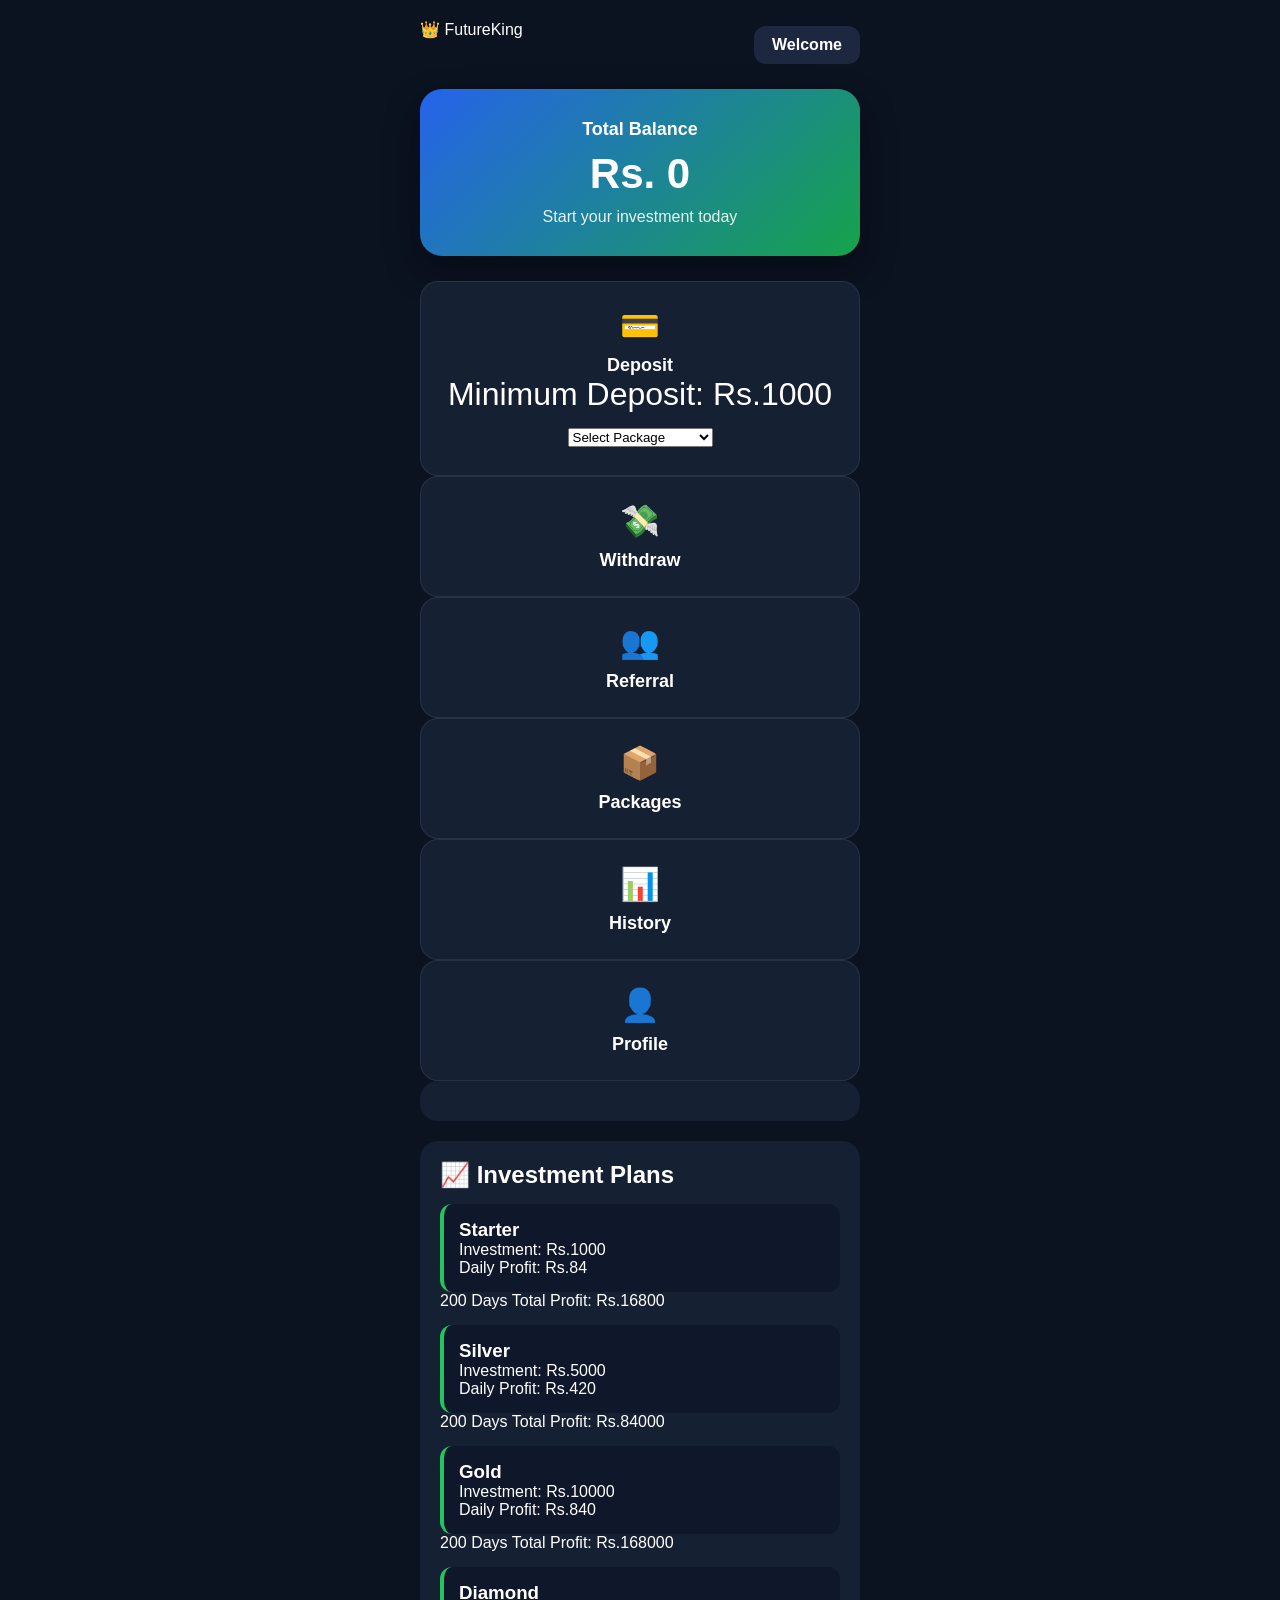
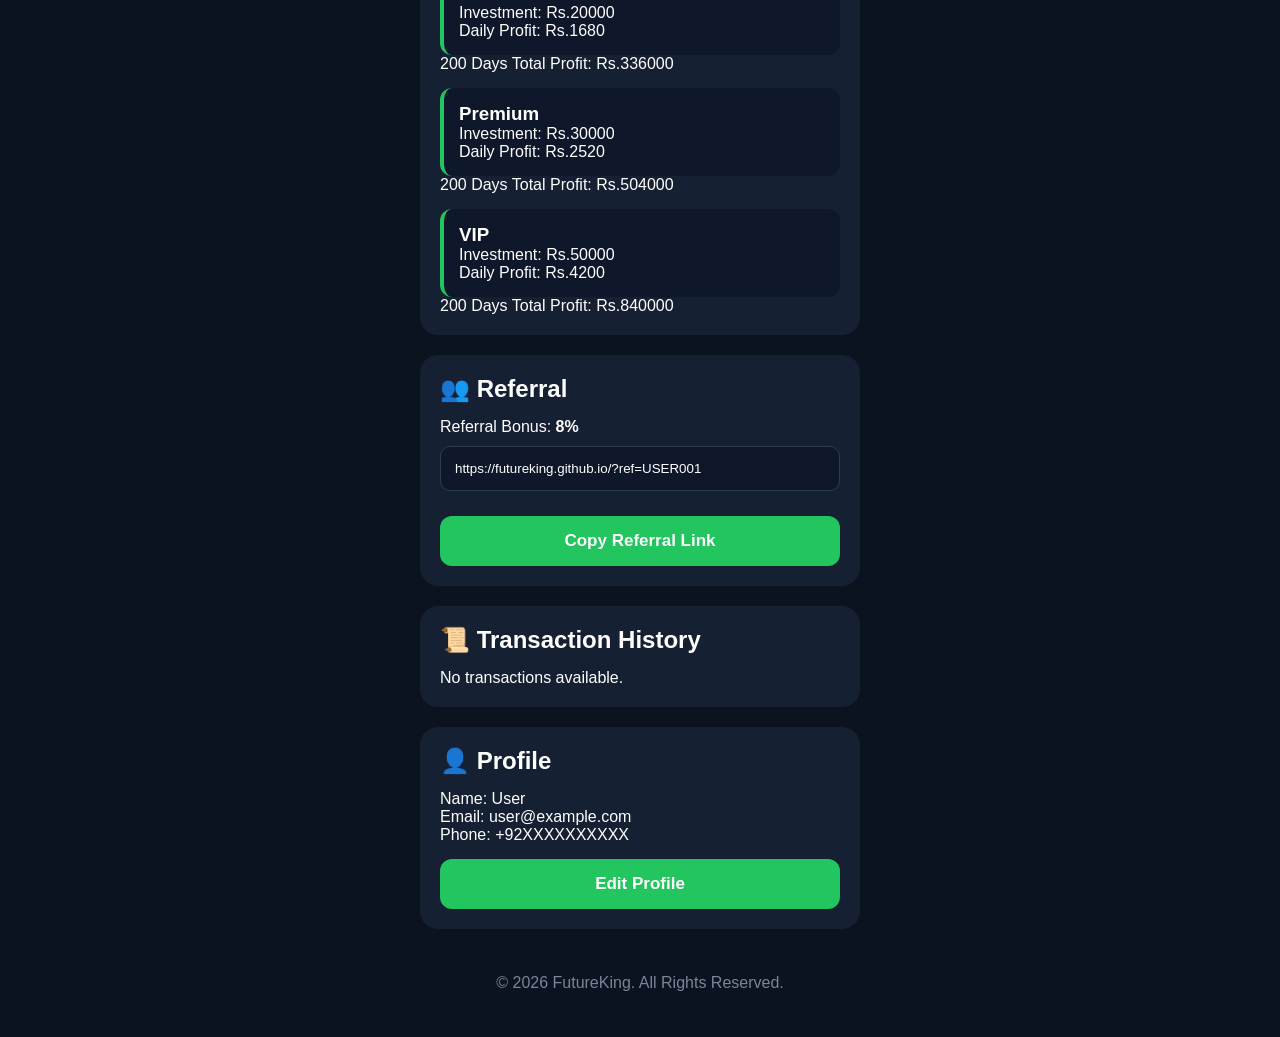
==== dashboard.html @ c9dff661 "Enhance deposit section with package options Added deposit options with minimum deposit and package " ====
<!DOCTYPE html>
<html lang="en">

<head>
<meta charset="UTF-8">
<meta name="viewport" content="width=device-width, initial-scale=1.0">
<title>FutureKing Dashboard</title>
<link rel="stylesheet" href="style.css">
</head>

<body>

<div class="dashboard">

<header class="topbar">

<div class="logo">
👑 <span>FutureKing</span>
</div>

<div class="user-box">
Welcome
</div>

</header>

<section class="balance-card">

<h3>Total Balance</h3>

<h1>Rs. 0</h1>

<p>Start your investment today</p>

</section>

<div class="menu-card">
  💳
  <h3>Deposit</h3>
  <p>Minimum Deposit: Rs.1000</p>
  <select>
    <option>Select Package</option>
    <option>Starter - Rs.1000</option>
    <option>Silver - Rs.5000</option>
    <option>Gold - Rs.10000</option>
    <option>Diamond - Rs.20000</option>
    <option>Premium - Rs.30000</option>
    <option>VIP - Rs.50000</option>
  </select>
</div>

<div class="menu-card">
💸
<h3>Withdraw</h3>
</div>

<div class="menu-card">
👥
<h3>Referral</h3>
</div>

<div class="menu-card">
📦
<h3>Packages</h3>
</div>

<div class="menu-card">
📊
<h3>History</h3>
</div>

<div class="menu-card">
👤
<h3>Profile</h3>
</div>

</section>
<section class="content-section">

<div class="content-card">



</div>

<div class="content-card">

<h2>📈 Investment Plans</h2>

<div class="plan">
<h3>Starter</h3>
<p>Investment: Rs.1000</p>
<p>Daily Profit: Rs.84</p>
</div>
<p>200 Days Total Profit: Rs.16800</p>
<div class="plan">
<h3>Silver</h3>
<p>Investment: Rs.5000</p>
<p>Daily Profit: Rs.420</p>
</div>
<p>200 Days Total Profit: Rs.84000</p>
<div class="plan">
<h3>Gold</h3>
<p>Investment: Rs.10000</p>
<p>Daily Profit: Rs.840</p>
</div>
  <p>200 Days Total Profit: Rs.168000</p>
<div class="plan">
  <h3>Diamond</h3>
  <p>Investment: Rs.20000</p>
  <p>Daily Profit: Rs.1680</p>
</div>
<p>200 Days Total Profit: Rs.336000</p>
<div class="plan">
  <h3>Premium</h3>
  <p>Investment: Rs.30000</p>
  <p>Daily Profit: Rs.2520</p>
</div>
<p>200 Days Total Profit: Rs.504000</p>
<div class="plan">
  <h3>VIP</h3>
  <p>Investment: Rs.50000</p>
  <p>Daily Profit: Rs.4200</p>
</div><p>200 Days Total Profit: Rs.840000</p>
</div>

<div class="content-card">

<h2>👥 Referral</h2>

<p>Referral Bonus: <b>8%</b></p>

<input type="text"
value="https://futureking.github.io/?ref=USER001"
readonly>

<button class="main-btn">
Copy Referral Link
</button>

</div>
<div class="content-card">

<h2>📜 Transaction History</h2>

<p>No transactions available.</p>

</div>

<div class="content-card">

<h2>👤 Profile</h2>

<p>Name: User</p>
<p>Email: user@example.com</p>
<p>Phone: +92XXXXXXXXXX</p>

<button class="main-btn">
Edit Profile
</button>

</div>

<footer>

<p>© 2026 FutureKing. All Rights Reserved.</p>

</footer>

</section>

</div>

<script src="script.js"></script>

</body>
</html>
---- style.css ----
*{
margin:0;
padding:0;
box-sizing:border-box;
font-family:'Poppins',sans-serif;
}

body{
background:#0b1220;
color:#fff;
overflow-x:hidden;
position:relative;
min-height:100vh;
}

.bg-circle{
position:fixed;
border-radius:50%;
filter:blur(100px);
z-index:-1;
}

.bg-circle.one{
width:250px;
height:250px;
background:#2563eb;
top:-80px;
left:-80px;
}

.bg-circle.two{
width:300px;
height:300px;
background:#16a34a;
right:-100px;
bottom:-100px;
}

.register-page{
display:flex;
justify-content:center;
align-items:center;
min-height:100vh;
padding:30px;
}

.register-card{
width:100%;
max-width:420px;
background:#162033;
border-radius:22px;
padding:35px;
box-shadow:0 20px 50px rgba(0,0,0,.45);
border:1px solid rgba(255,255,255,.08);
}

.logo{
text-align:center;
margin-bottom:30px;
}

.crown{
font-size:55px;
margin-bottom:10px;
}

.logo h1{
font-size:34px;
font-weight:700;
margin-bottom:8px;
}

.logo p{
color:#b7c2d0;
font-size:15px;
line-height:24px;
}

.input-box{
margin-bottom:18px;
}

.input-box input{
width:100%;
padding:16px;
background:#0f172a;
border:1px solid #263246;
border-radius:12px;
font-size:15px;
color:#fff;
outline:none;
transition:.3s;
}

.input-box input:focus{
border-color:#22c55e;
}
.main-btn{
width:100%;
padding:16px;
background:#22c55e;
border:none;
border-radius:12px;
font-size:17px;
font-weight:600;
color:#fff;
cursor:pointer;
transition:.3s;
}

.main-btn:hover{
background:#16a34a;
transform:translateY(-2px);
}

.bottom-text{
text-align:center;
margin-top:25px;
font-size:15px;
color:#b7c2d0;
}

.bottom-text a{
color:#22c55e;
text-decoration:none;
font-weight:600;
}

.bottom-text a:hover{
text-decoration:underline;
}

@media(max-width:480px){

.register-card{
padding:25px;
border-radius:18px;
}

.logo h1{
font-size:28px;
}

.logo p{
font-size:14px;
}

.crown{
font-size:46px;
}

.main-btn{
font-size:16px;
padding:15px;
}

}
/* ===== DASHBOARD ===== */

.dashboard{
max-width:1200px;
margin:auto;
padding:20px;
}

.topbar{
display:flex;
justify-content:space-between;
align-items:center;
margin-bottom:25px;
}

.topbar h2{
font-size:28px;
color:#ffffff;
}

.user{
background:#1e293b;
padding:10px 18px;
border-radius:10px;
color:#ffffff;
}

.balance-card{
background:linear-gradient(135deg,#2563eb,#1d4ed8);
padding:30px;
border-radius:20px;
text-align:center;
margin-bottom:30px;
box-shadow:0 15px 35px rgba(37,99,235,.35);
}

.balance-card h3{
font-size:18px;
margin-bottom:10px;
}

.balance-card h1{
font-size:42px;
margin-bottom:10px;
}

.balance-card p{
opacity:.9;
}

.action-grid{
display:grid;
grid-template-columns:repeat(2,1fr);
gap:15px;
margin-bottom:35px;
}

.action-card{
background:#162033;
border:1px solid rgba(255,255,255,.08);
border-radius:16px;
padding:25px;
text-decoration:none;
color:#fff;
text-align:center;
font-size:28px;
transition:.3s;
}

.action-card span{
display:block;
margin-top:10px;
font-size:16px;
}

.action-card:hover{
transform:translateY(-5px);
border-color:#22c55e;
}

.plans h2,
.history h2,
.support h2{
margin-bottom:18px;
}

.plan-card{
background:#162033;
padding:22px;
border-radius:16px;
margin-bottom:18px;
border:1px solid rgba(255,255,255,.08);
}

.plan-card{
background: #162033;
padding: 22px;
border-radius:16px;
margin-bottom:18px;
border:1px solid rgba(255,255,255,.08);
box-sizing:border-box;
height:auto;
}
.plan-card h3{
margin-bottom:10px;
}
.plan-card p{
margin:8px 0;
color:#cbd5e1;
}

.plan-card button{
margin-top:15px;
width:100%;
padding:14px;
background:#22c55e;
border:none;
border-radius:10px;
color:#fff;
font-size:16px;
font-weight:600;
cursor:pointer;
}

.plan-card button:hover{
background:#16a34a;
}

.history-card,
.support{
background:#162033;
padding:20px;
border-radius:16px;
margin-top:15px;
border:1px solid rgba(255,255,255,.08);
}

footer{
text-align:center;
padding:30px 0;
color:#94a3b8;
}

@media(max-width:768px){

.action-grid{
grid-template-columns:1fr 1fr;
}

.balance-card h1{
font-size:34px;
}

}

@media(max-width:500px){

.action-grid{
grid-template-columns:1fr;
}

.topbar{
flex-direction:column;
gap:15px;
}

}
.deposit-section{
margin-top:30px;
}

.deposit-section label{
display:block;
margin:15px 0 8px;
font-weight:600;
}

.deposit-section input,
.deposit-section select{
width:100%;
padding:15px;
background:#0f172a;
border:1px solid #2c3e50;
border-radius:10px;
color:#fff;
font-size:15px;
margin-bottom:15px;
}
/* ===== FUTUREKING DASHBOARD ===== */

.dashboard{
padding:20px;
max-width:480px;
margin:auto;
}

.topbar{
display:flex;
justify-content:space-between;
align-items:center;
margin-bottom:20px;
}

.user-box{
background:#1d2740;
padding:10px 18px;
border-radius:12px;
font-weight:600;
}

.balance-card{
background:linear-gradient(135deg,#2563eb,#16a34a);
padding:30px;
border-radius:22px;
text-align:center;
margin-bottom:25px;
box-shadow:0 15px 35px rgba(0,0,0,.35);
}

.balance-card h1{
font-size:42px;
margin:10px 0;
}

.menu-grid{
display:grid;
grid-template-columns:repeat(2,1fr);
gap:15px;
margin-bottom:25px;
}

.menu-card{
background:#162033;
border:1px solid rgba(255,255,255,.08);
border-radius:18px;
padding:25px 10px;
text-align:center;
font-size:32px;
transition:.3s;
}

.menu-card h3{
font-size:18px;
margin-top:10px;
}

.menu-card:hover{
transform:translateY(-5px);
border-color:#22c55e;
}

.content-card{
background:#162033;
padding:20px;
border-radius:18px;
margin-bottom:20px;
}

.content-card h2{
margin-bottom:15px;
}

.content-card input,
.content-card select{
width:100%;
padding:14px;
margin:10px 0;
background:#0f172a;
border:1px solid #2b3e50;
border-radius:10px;
color:#fff;
}

.main-btn{
width:100%;
padding:15px;
margin-top:15px;
background:#22c55e;
border:none;
border-radius:12px;
color:#fff;
font-size:17px;
font-weight:bold;
cursor:pointer;
}

.plan{
background:#0f172a;
padding:15px;
border-radius:12px;
margin-top:15px;
border-left:4px solid #22c55e;
}

footer{
text-align:center;
padding:25px;
opacity:.8;
}
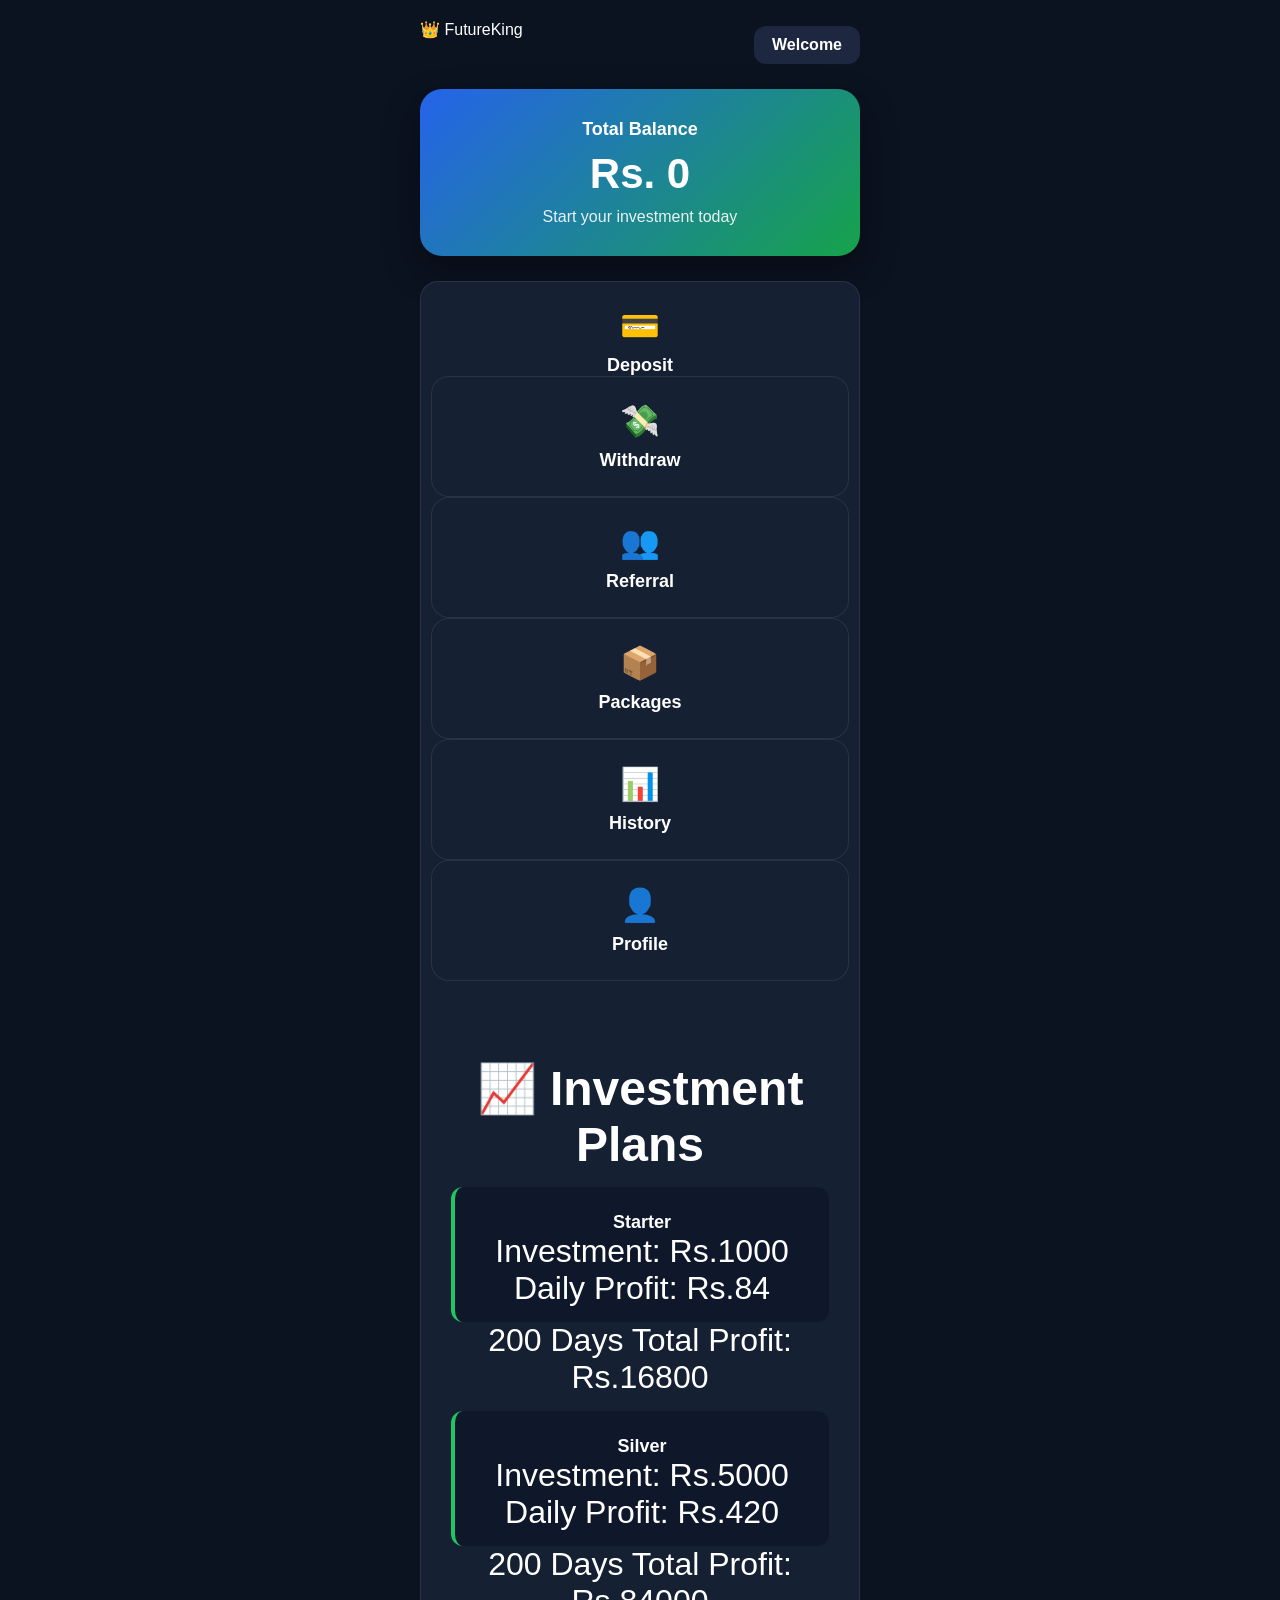
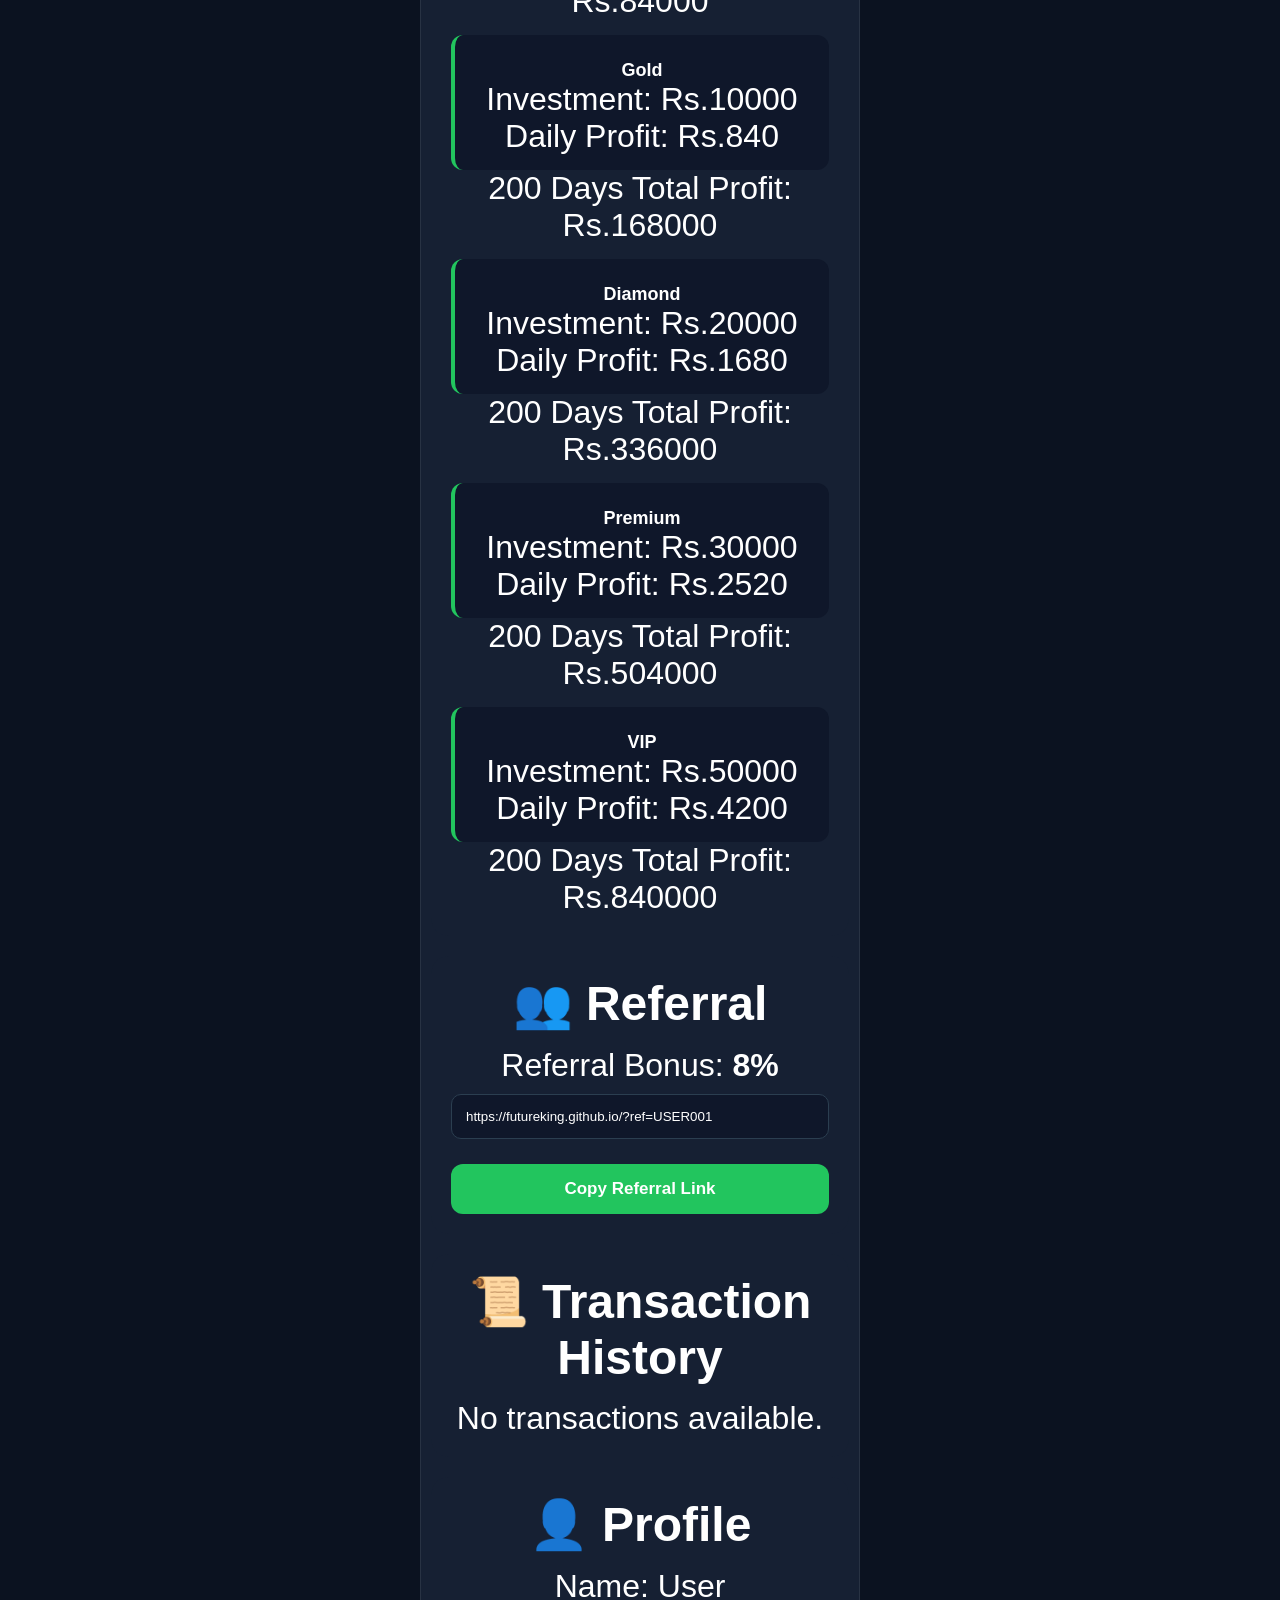
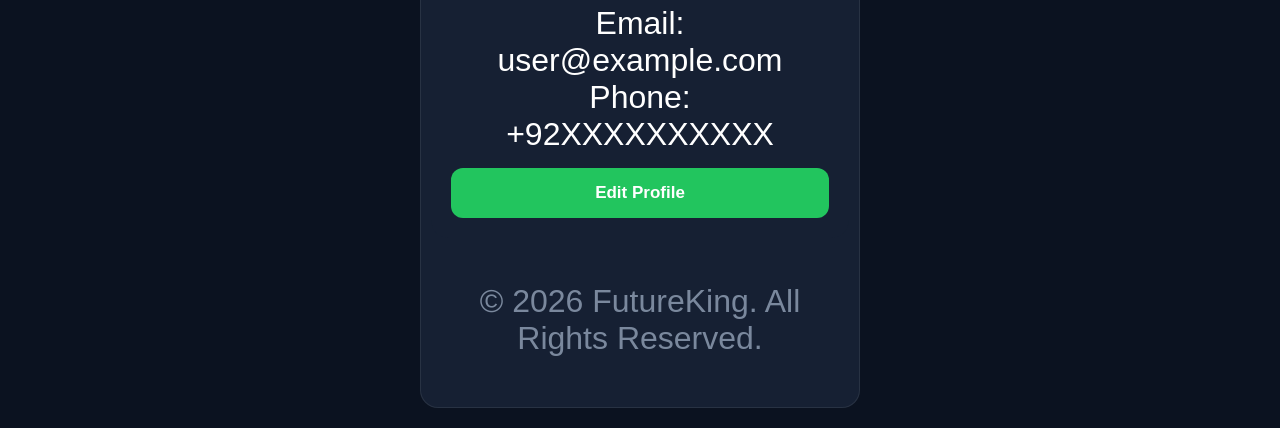
==== commit fb6b7c96: "Remove deposit section from dashboard Removed deposit options from the dashboard." ====
--- a/dashboard.html
+++ b/dashboard.html
@@ -37,17 +37,7 @@
 <div class="menu-card">
   💳
   <h3>Deposit</h3>
-  <p>Minimum Deposit: Rs.1000</p>
-  <select>
-    <option>Select Package</option>
-    <option>Starter - Rs.1000</option>
-    <option>Silver - Rs.5000</option>
-    <option>Gold - Rs.10000</option>
-    <option>Diamond - Rs.20000</option>
-    <option>Premium - Rs.30000</option>
-    <option>VIP - Rs.50000</option>
-  </select>
-</div>
+  
 
 <div class="menu-card">
 💸
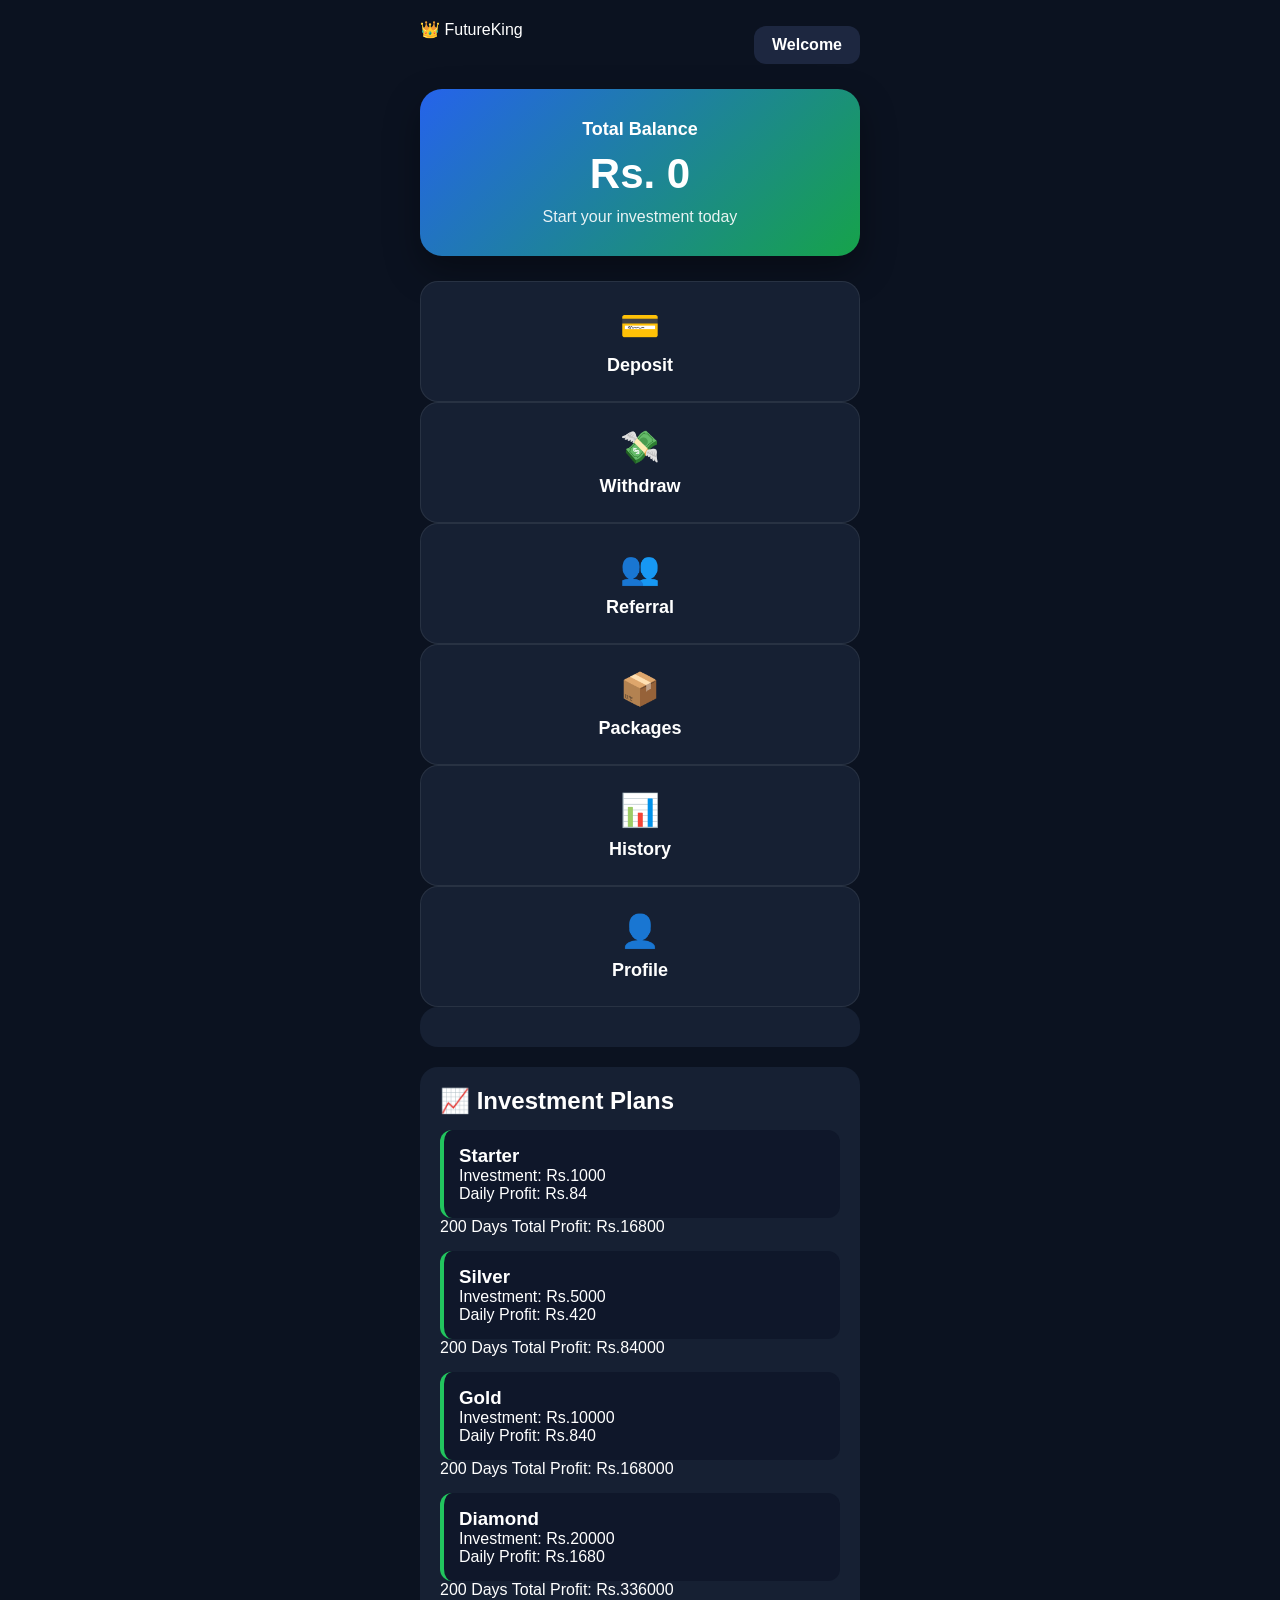
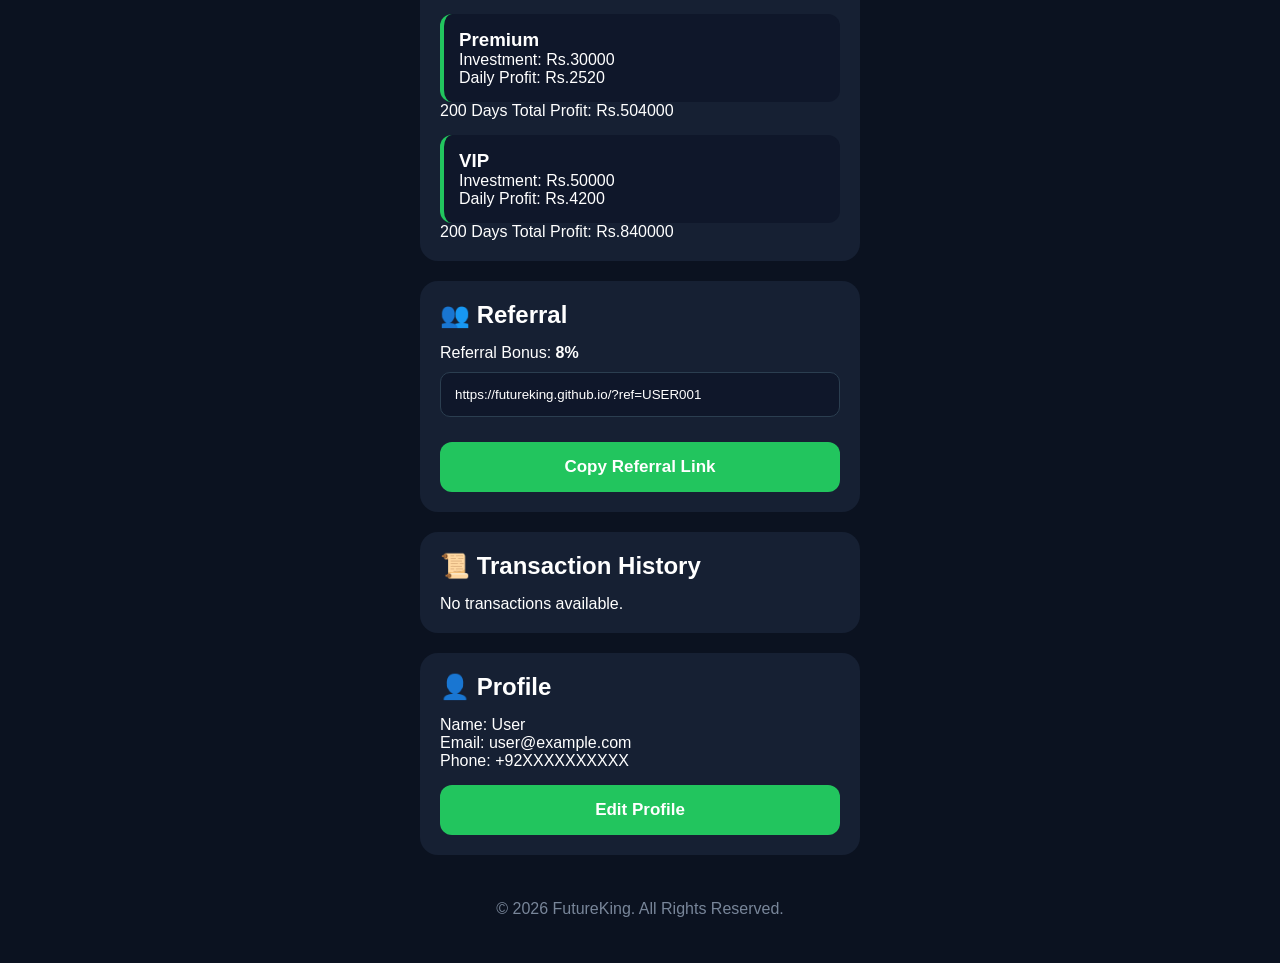
==== commit c6447097: "Fix formatting of Deposit menu card" ====
--- a/dashboard.html
+++ b/dashboard.html
@@ -35,8 +35,9 @@
 </section>
 
 <div class="menu-card">
-  💳
-  <h3>Deposit</h3>
+💳
+<h3>Deposit</h3>
+</div>
   
 
 <div class="menu-card">
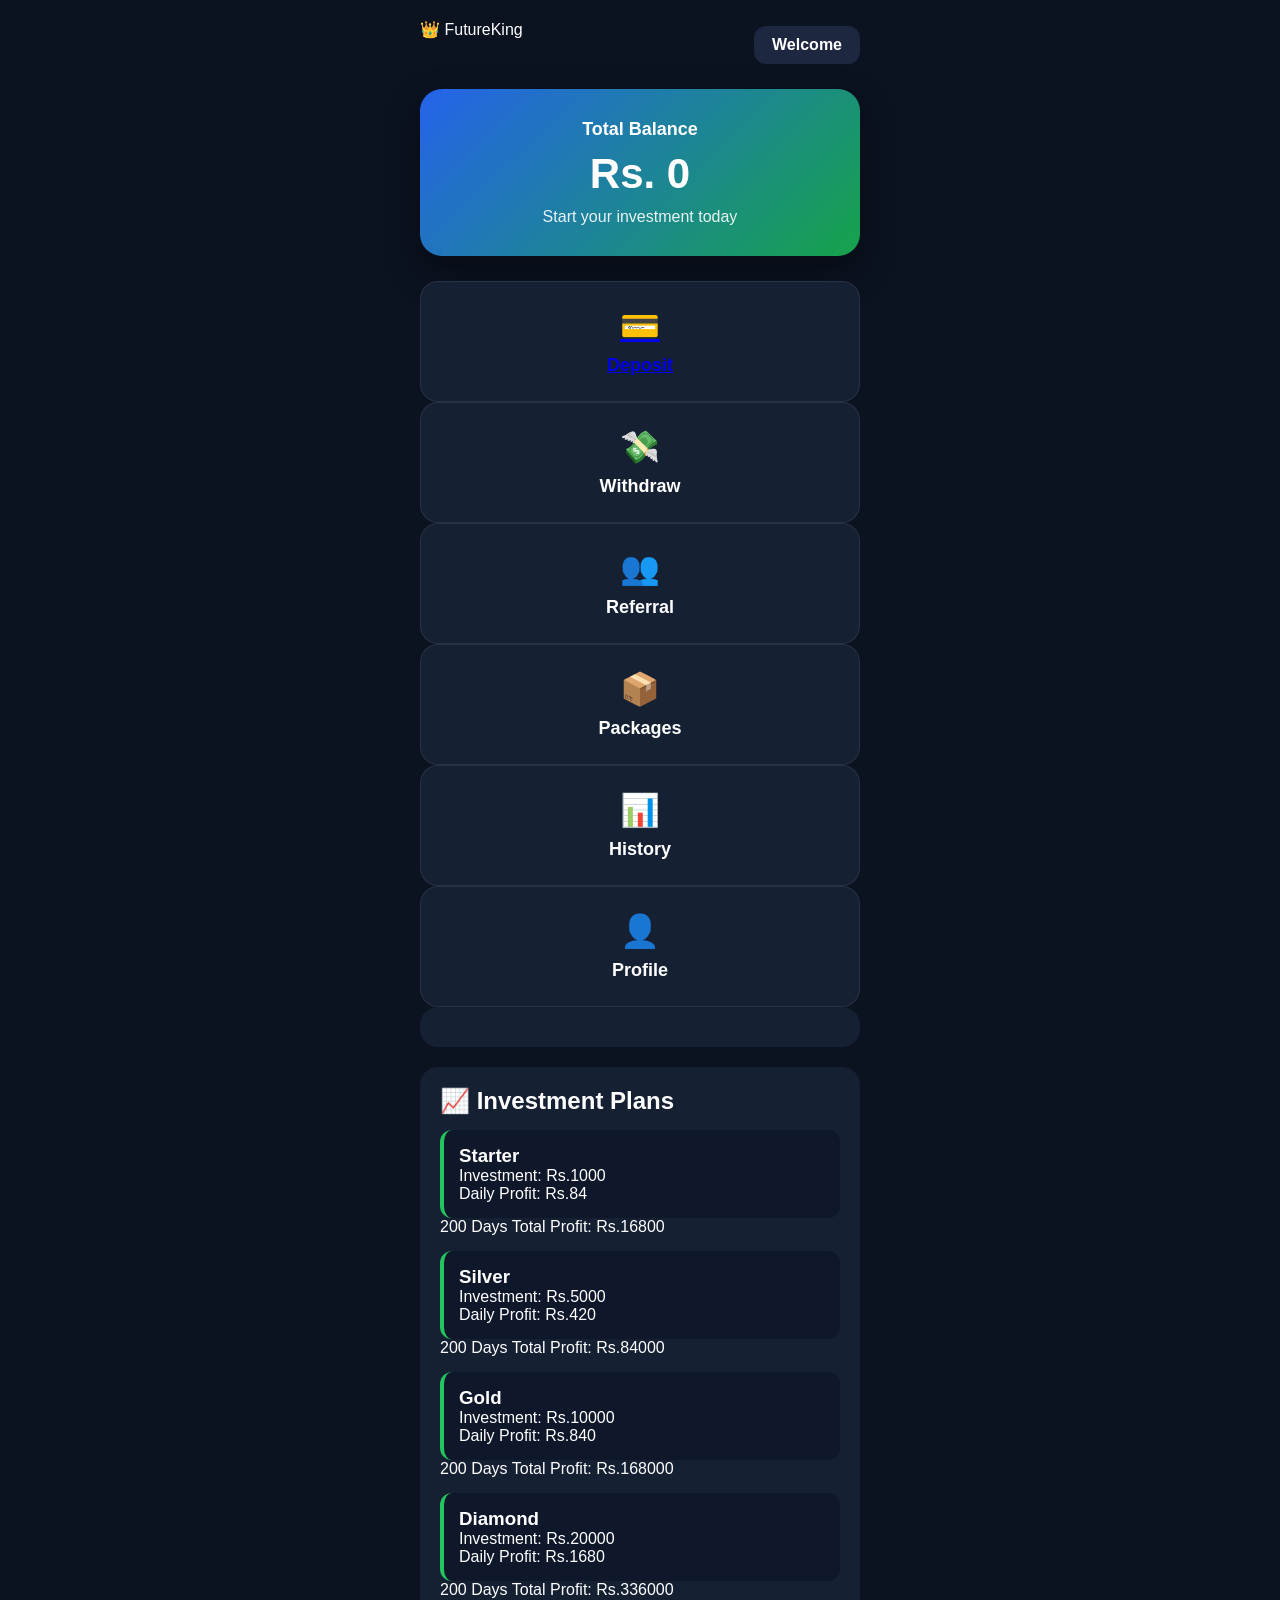
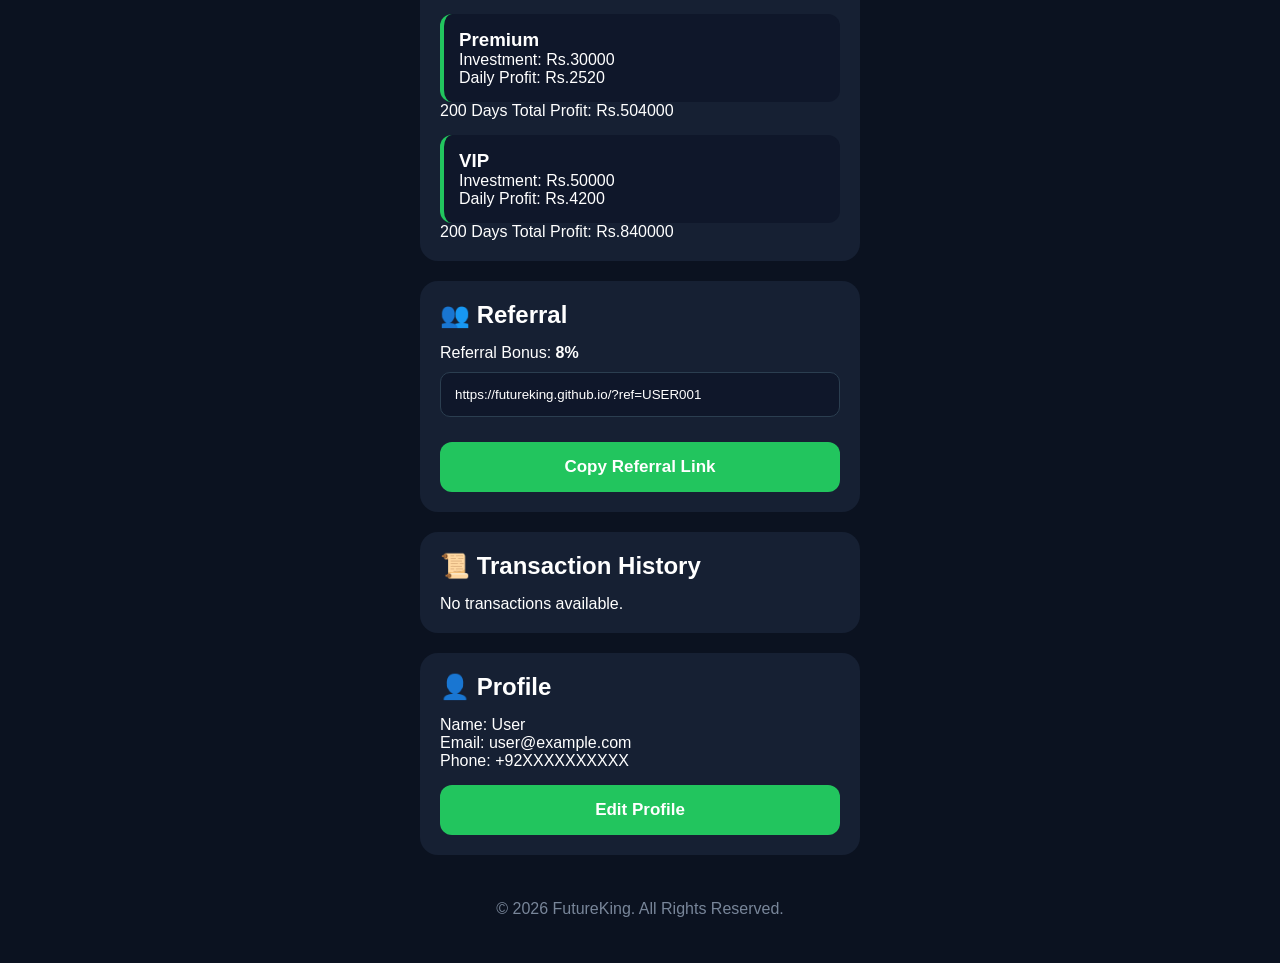
==== commit a30b5429: "Add deposit link to dashboard" ====
--- a/dashboard.html
+++ b/dashboard.html
@@ -33,11 +33,13 @@
 <p>Start your investment today</p>
 
 </section>
-
+<a href="deposit.html">
 <div class="menu-card">
 💳
 <h3>Deposit</h3>
 </div>
+</a>
+
   
 
 <div class="menu-card">
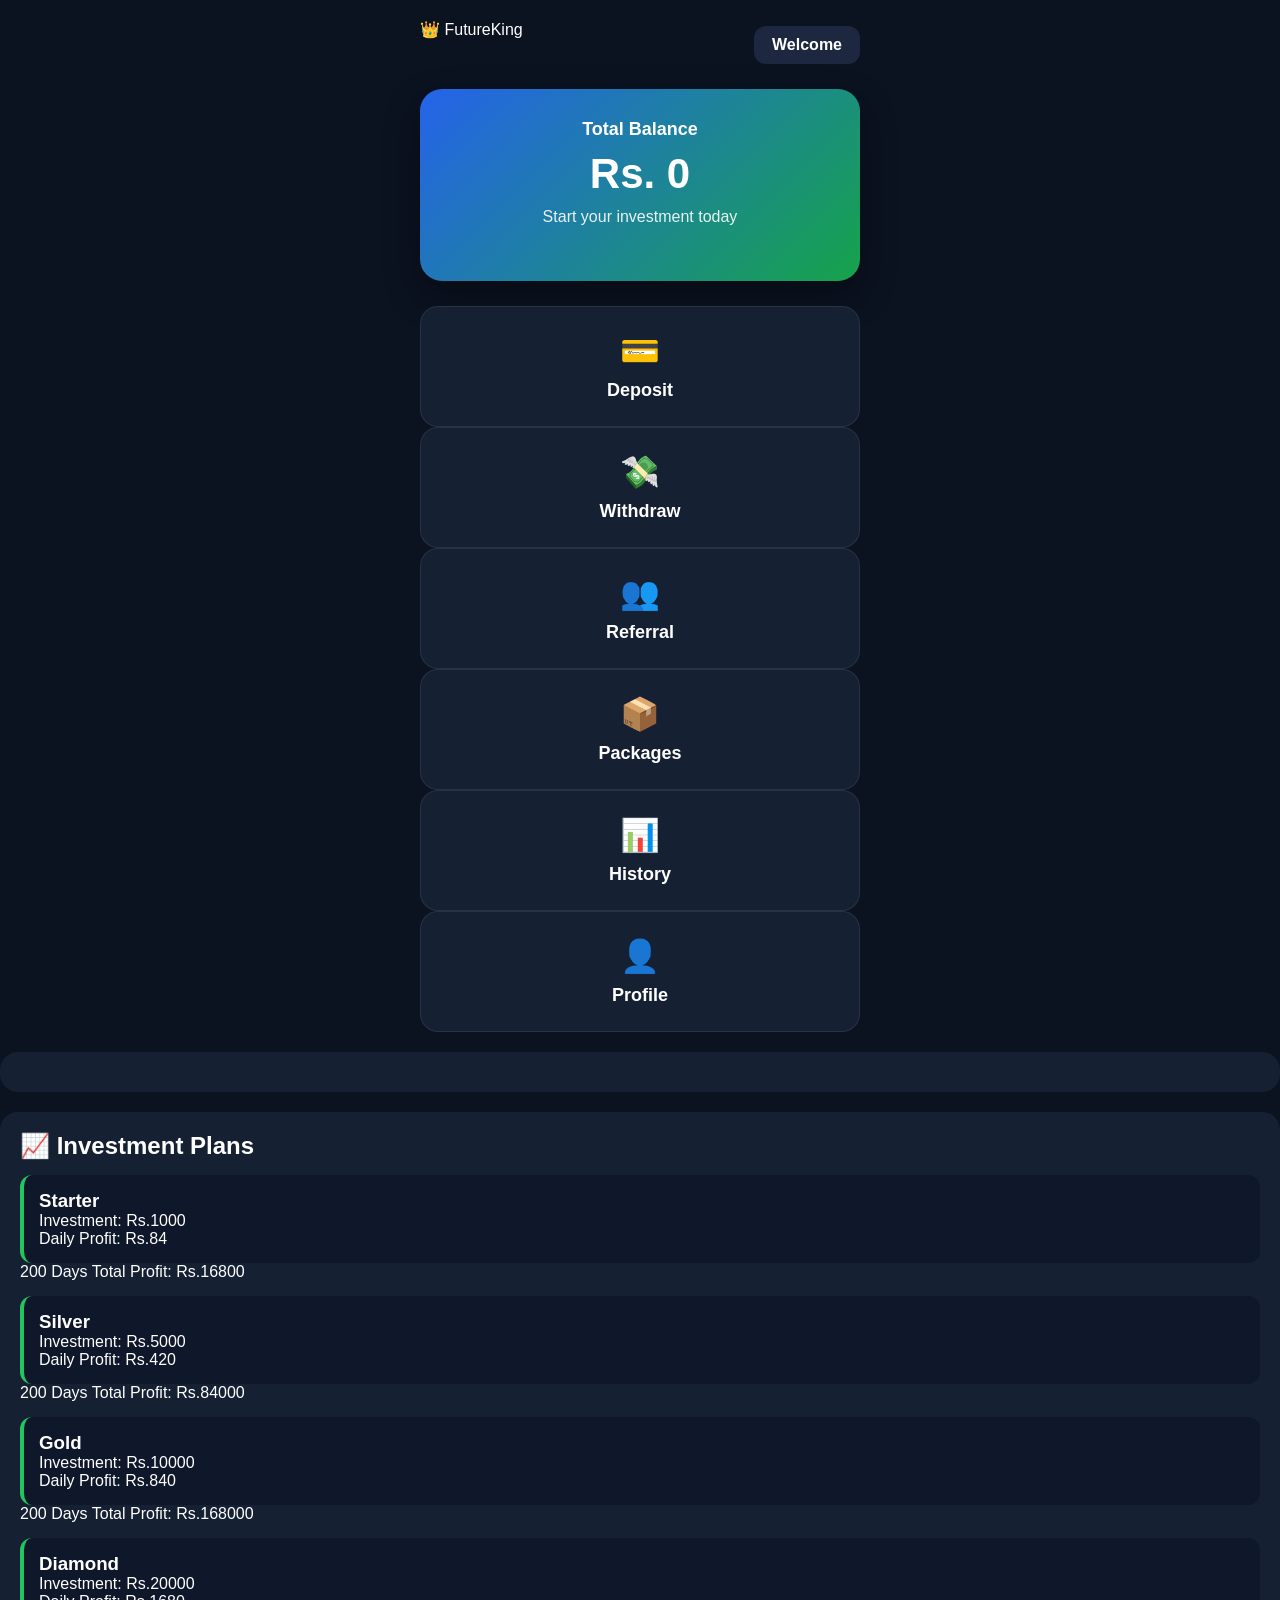
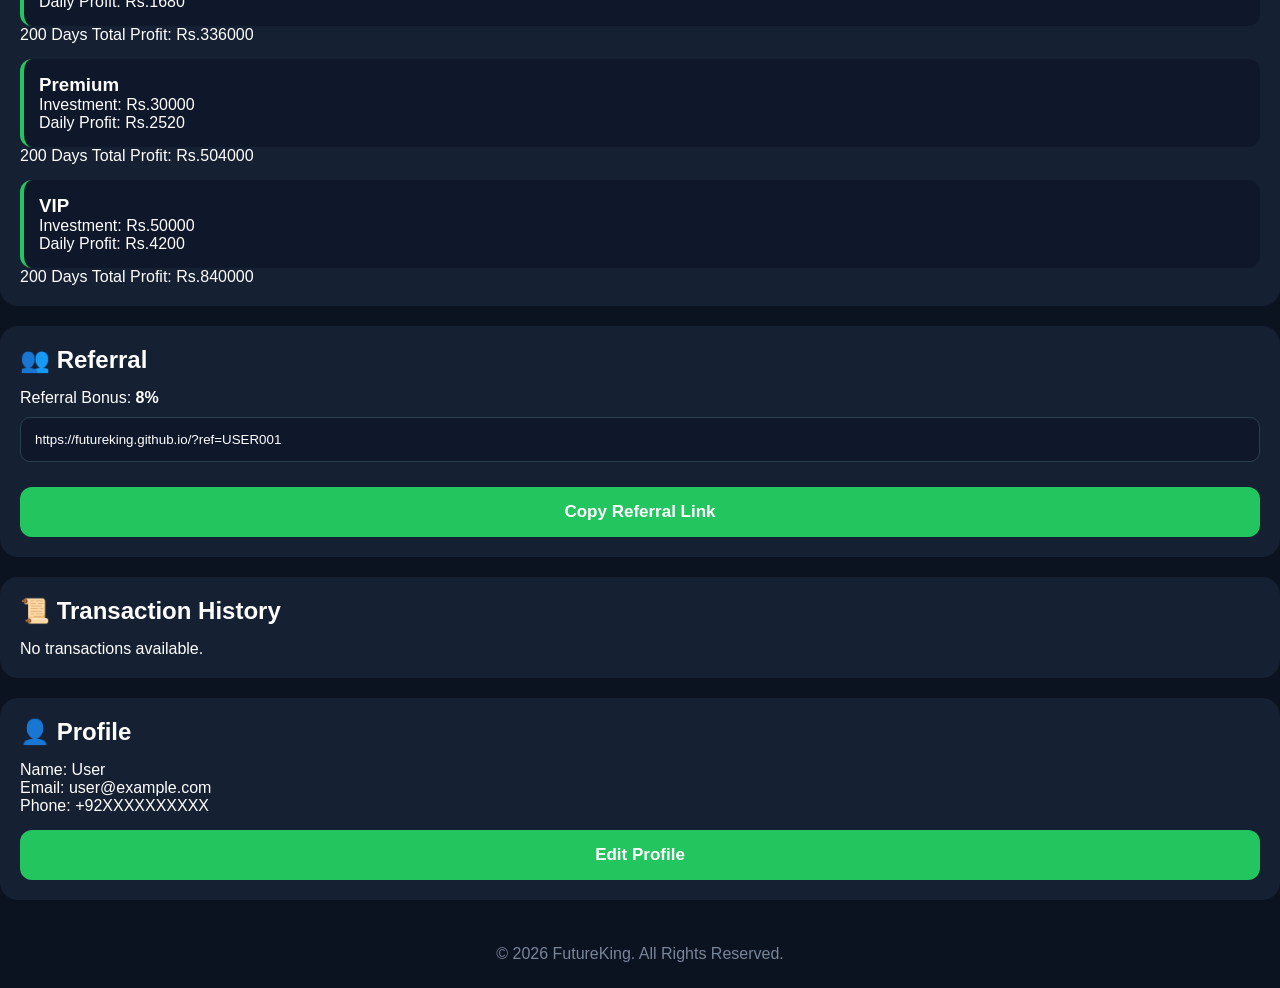
==== commit 696b4f11: "Add menu grid to dashboard layout Added a menu grid section to the dashboard." ====
--- a/dashboard.html
+++ b/dashboard.html
@@ -31,7 +31,7 @@
 <h1>Rs. 0</h1>
 
 <p>Start your investment today</p>
-
+<div class="menu-grid">
 </section>
 <a href="deposit.html">
 <div class="menu-card">
@@ -66,7 +66,7 @@
 👤
 <h3>Profile</h3>
 </div>
-
+</div>
 </section>
 <section class="content-section">
 
--- a/style.css
+++ b/style.css
@@ -455,3 +455,39 @@
 padding:25px;
 opacity:.8;
 }
+a {
+  text-decoration: none;
+  color: inherit;
+}
+
+.menu-card h3 {
+  color: white;
+  font-weight: 700;
+}
+.menu-card {
+  display: flex;
+  flex-direction: column;
+  align-items: center;
+  justify-content: center;
+}
+
+.menu-card a {
+  display: block;
+}
+.menu-card {
+  width: 100%;
+}
+
+.menu-card a {
+  display: contents;
+}
+.menu-grid {
+  display: grid;
+  grid-template-columns: repeat(2, 1fr);
+  gap: 15px;
+}
+
+.menu-grid a {
+  text-decoration: none;
+  color: inherit;
+}
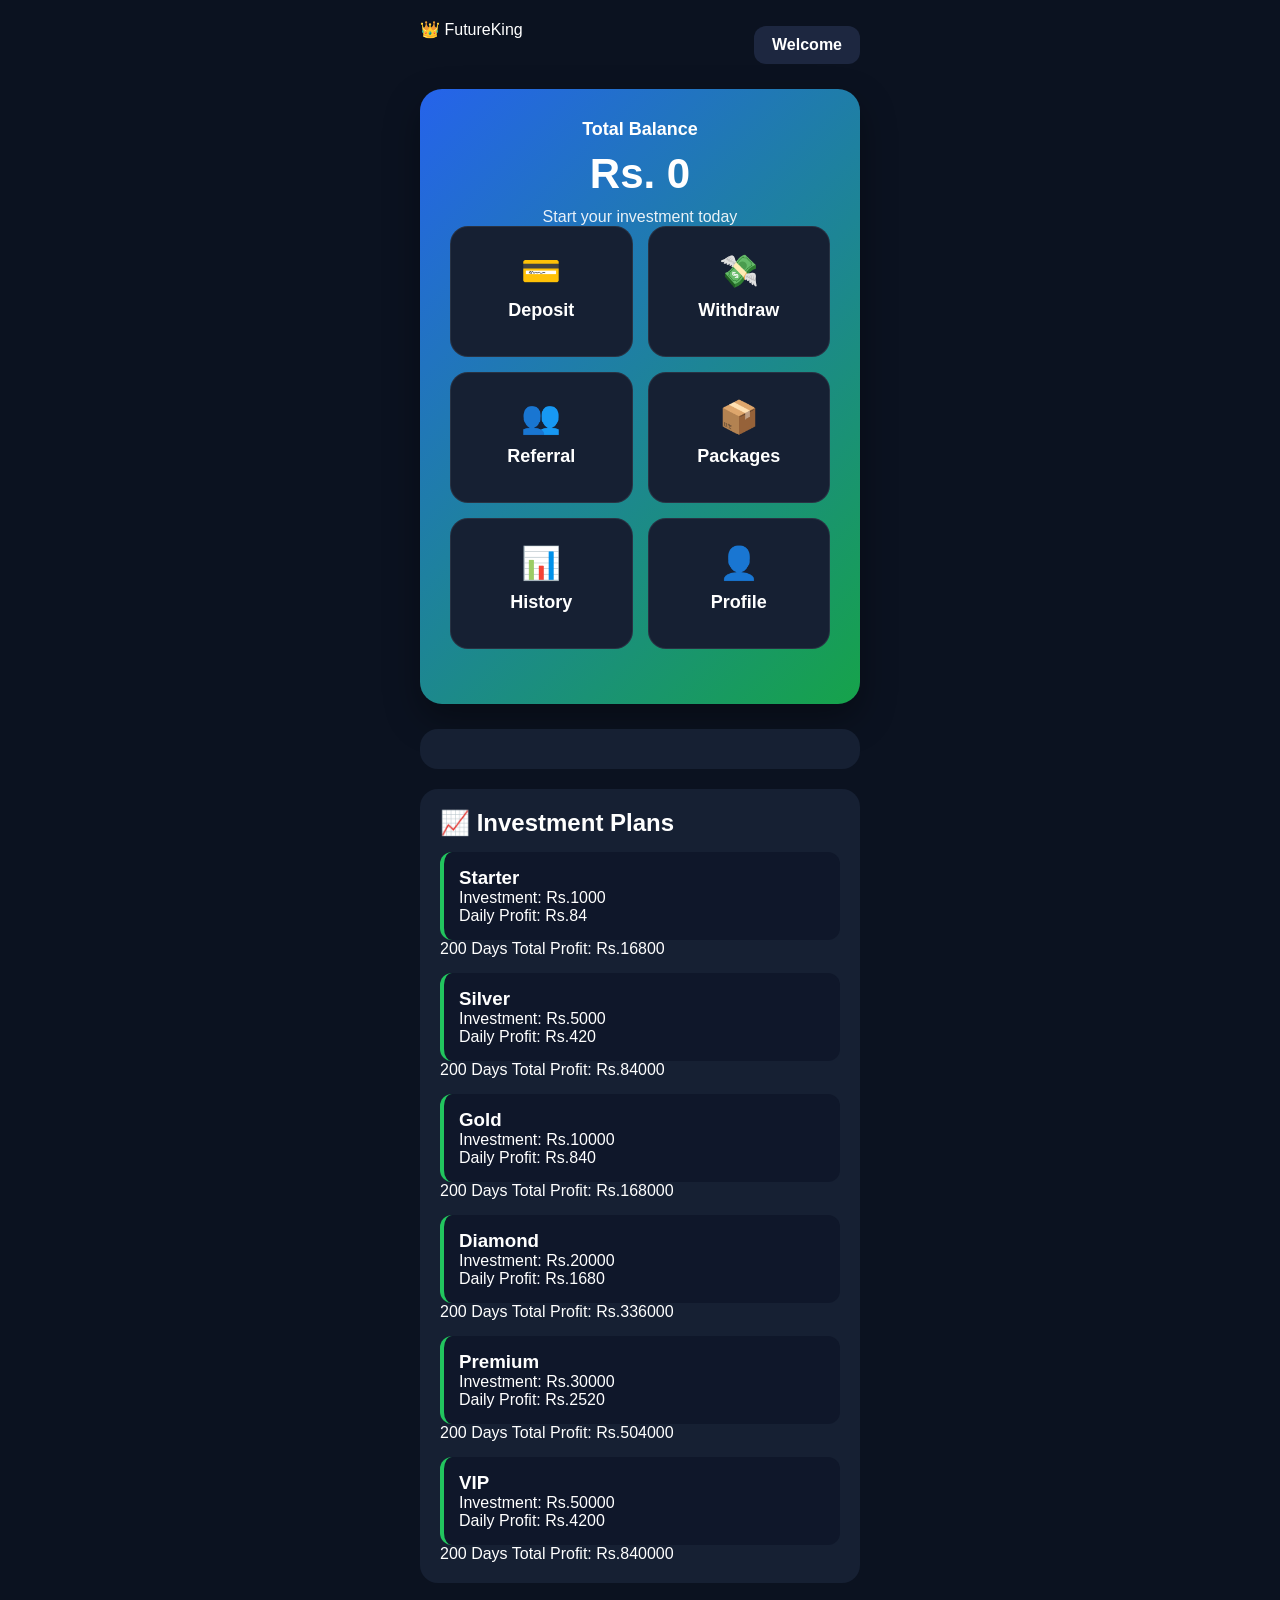
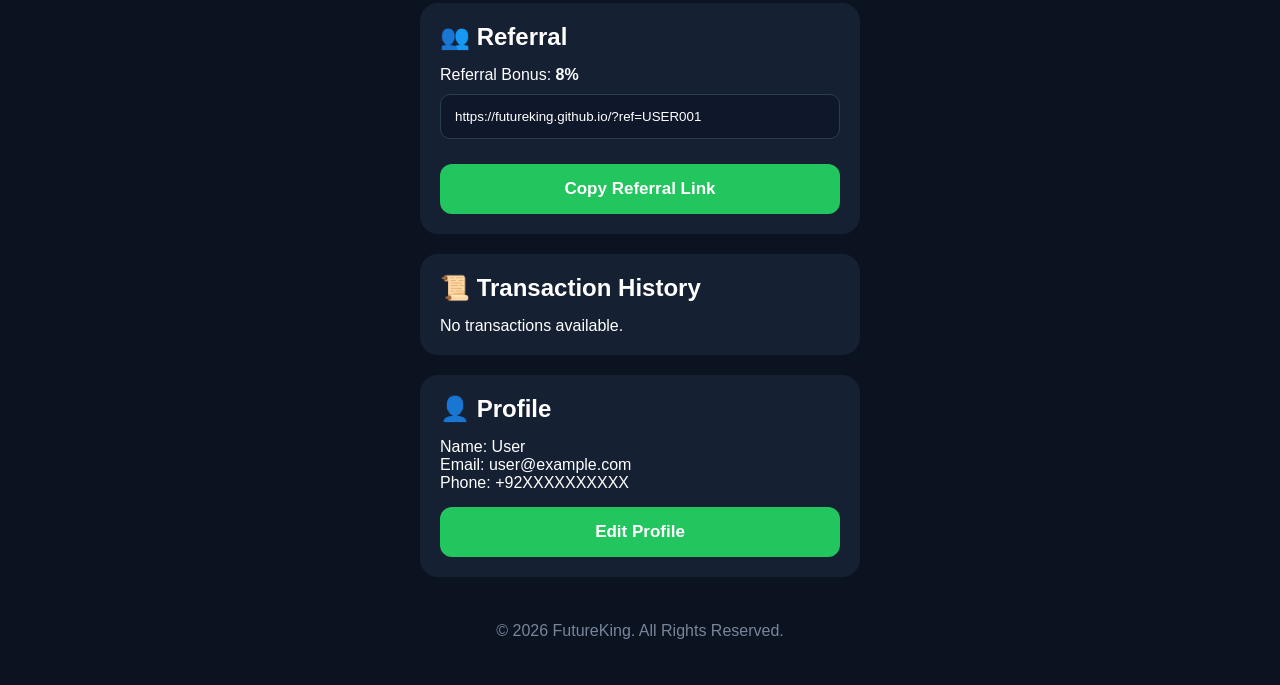
==== commit 7872d654: "Fix HTML tag for deposit link in dashboard" ====
--- a/dashboard.html
+++ b/dashboard.html
@@ -32,13 +32,13 @@
 
 <p>Start your investment today</p>
 <div class="menu-grid">
-</section>
-<a href="deposit.html">
+</<a href="deposit.html">
 <div class="menu-card">
 💳
 <h3>Deposit</h3>
 </div>
 </a>
+
 
   
 
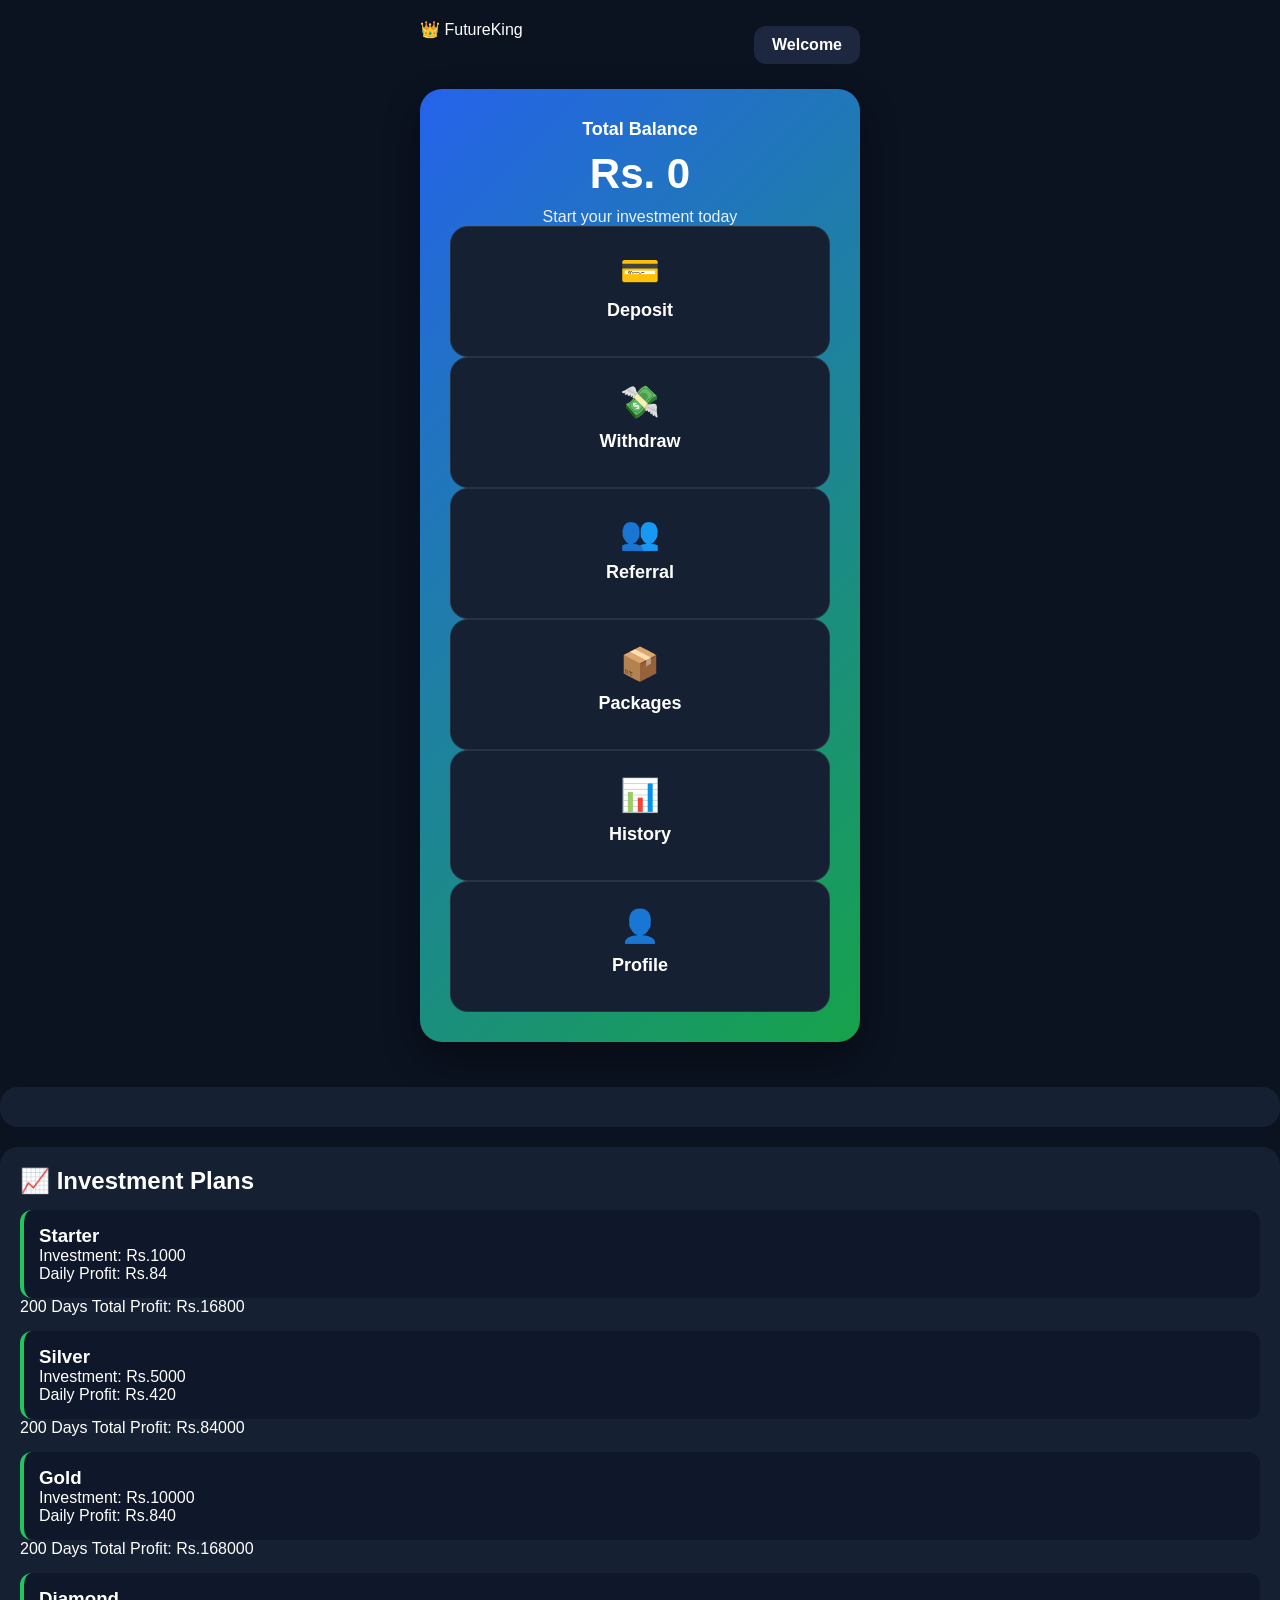
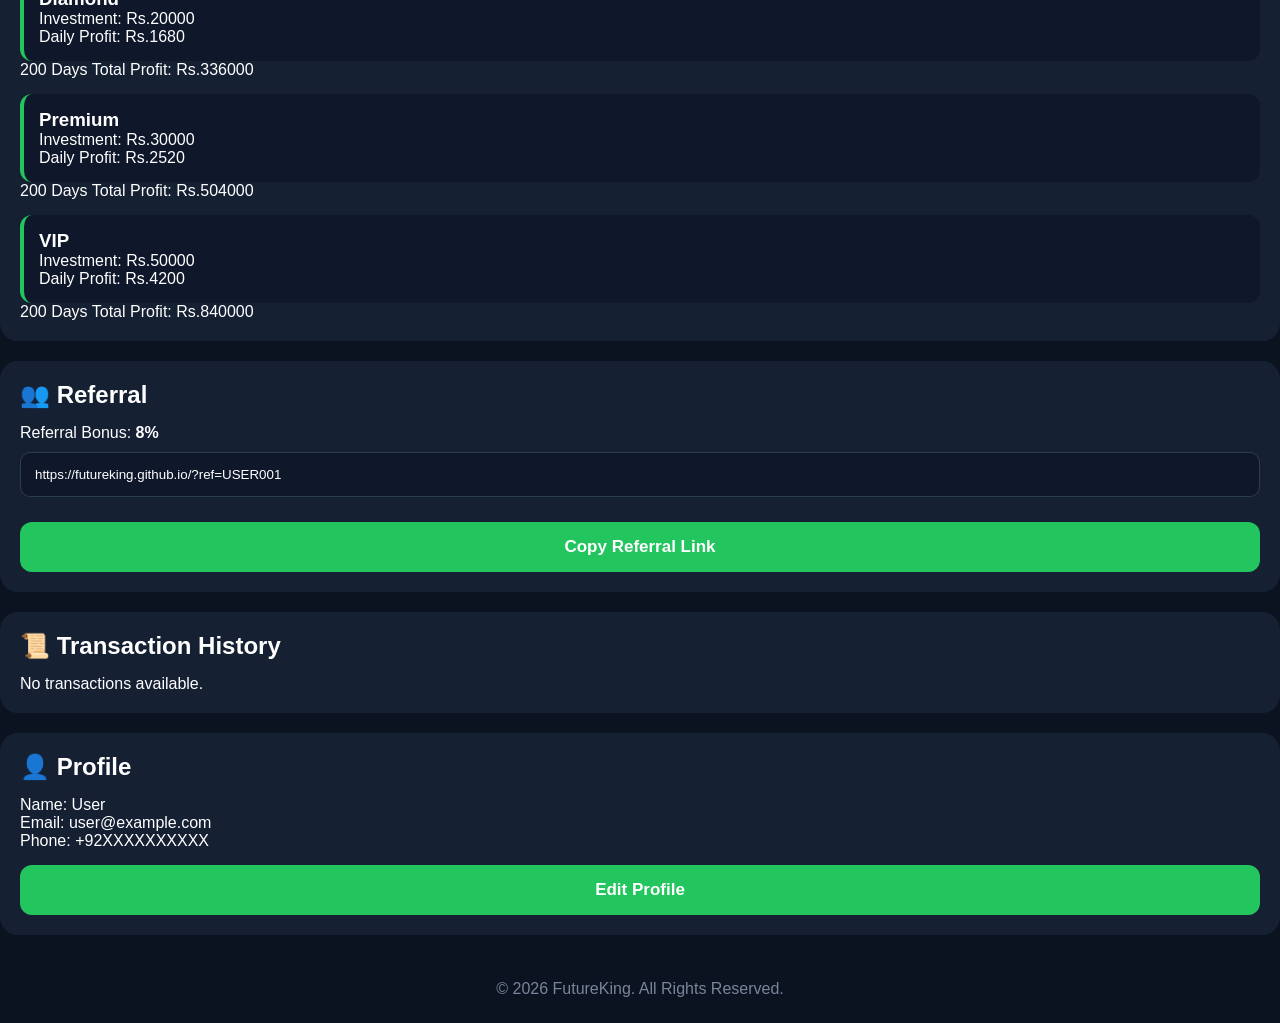
==== commit de3486d6: "Fix menu card link for deposit page" ====
--- a/dashboard.html
+++ b/dashboard.html
@@ -31,8 +31,7 @@
 <h1>Rs. 0</h1>
 
 <p>Start your investment today</p>
-<div class="menu-grid">
-</<a href="deposit.html">
+<a href="deposit.html">
 <div class="menu-card">
 💳
 <h3>Deposit</h3>
